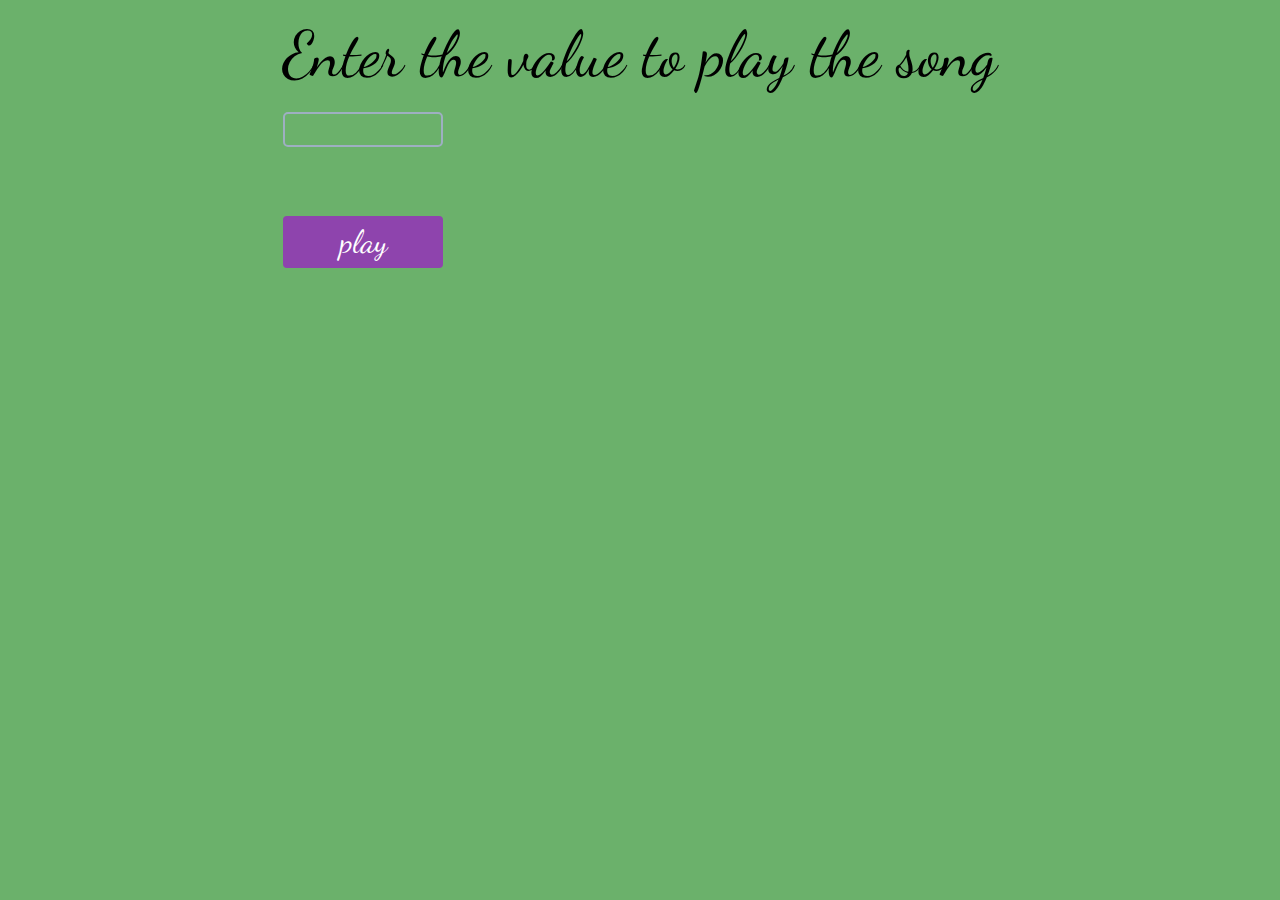
==== song.html @ 65112b2a "initial commit" ====
<!DOCTYPE html>
<html lang="fr">
  <head>
    <meta charset="UTF-8" />
    <meta http-equiv="X-UA-Compatible" content="IE=edge" />
    <meta name="viewport" content="width=device-width, initial-scale=1.0" />
    <title>99 bolées de cidre sur le mur</title>
    <!-- Google Fonts  -->
    <link rel="preconnect" href="https://fonts.googleapis.com" />
    <link rel="preconnect" href="https://fonts.gstatic.com" crossorigin />
    <link
      href="https://fonts.googleapis.com/css2?family=Dancing+Script:wght@400;500;600;700&display=swap"
      rel="stylesheet"
    />
    <link rel="stylesheet" href="style.css" />
  </head>
  <body>
    <div id="main">
      <div class="main">
        <form id="form">
          <label for="song" id="label">Enter the value to play the song</label>
          <br />
          <input id="input" class="input" type="number" min="0" max="99" />
          <small class="small">Error message</small>
          <button id="button">play</button>
        </form>
        <div id="output">
          <p id="song"></p>
        </div>
      </div>
    </div>
    <script src="song.js"></script>
  </body>
</html>
---- style.css ----
* {
  margin: 0;
  padding: 0;
  box-sizing: border-box;
}
body {
  background-color: rgb(107, 177, 107);
  font-family: "Dancing Script", cursive;
}

#main {
  display: flex;
  justify-content: center;
  align-items: center;
}

.main {
  display: flex;
  flex-direction: column;
}

#form {
  margin: 1rem;
  display: flex;
  flex-direction: column;
}

#label {
  font-size: 4rem;
}

.input {
  max-width: 10rem;
  outline: none;
  background-color: inherit;
  border: none;
  border: 2px solid #9eafc2;
  border-radius: 5px;
  padding: 0.5rem;
}

#song {
  font-size: 2rem;
  font-weight: 700;
}

#button {
  font-family: inherit;
  background-color: #8e44ad;
  border: 2px solid #8e44ad;
  border-radius: 4px;
  color: #fff;
  display: block;
  font-size: 2rem;
  padding: 5px;
  margin-top: 20px;
  max-width: 10rem;
}

.small {
  color: #e74c3c;
  margin: 10px;
  font-size: 1.5rem;
  font-weight: 700;
  visibility: hidden;
}

.error {
  visibility: visible;
}
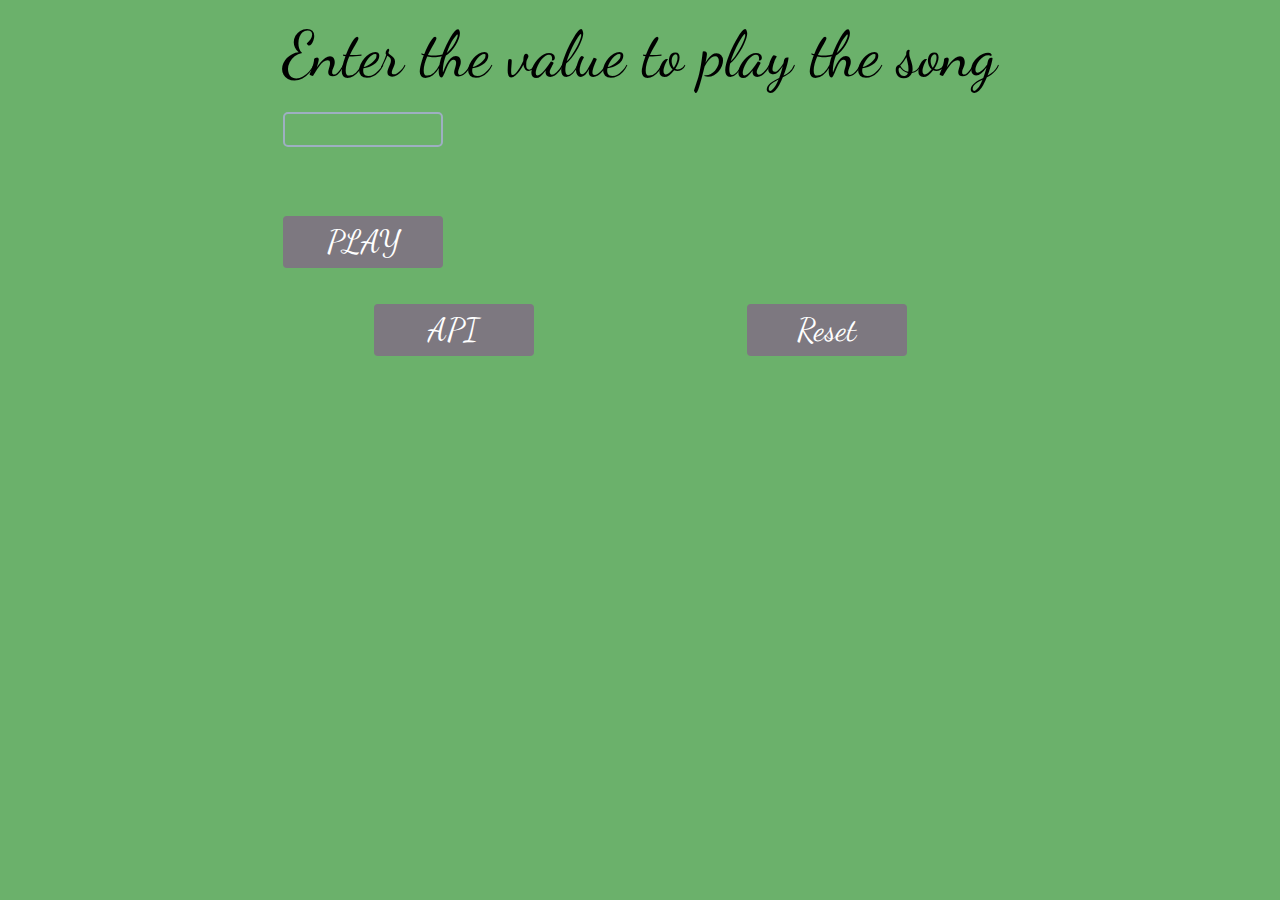
==== commit 50599351: "api" ====
--- a/song.html
+++ b/song.html
@@ -15,20 +15,24 @@
     <link rel="stylesheet" href="style.css" />
   </head>
   <body>
-    <div id="main">
-      <div class="main">
+    <main id="main">
+      <section class="main">
         <form id="form">
           <label for="song" id="label">Enter the value to play the song</label>
           <br />
           <input id="input" class="input" type="number" min="0" max="99" />
           <small class="small">Error message</small>
-          <button id="button">play</button>
+          <button id="button" class="button">PLAY</button>
         </form>
-        <div id="output">
+        <div id="buttons">
+          <button id="button2" class="button">API</button>
+          <button id="button3" class="button">Reset</button>
+        </div>
+        <article id="output">
           <p id="song"></p>
-        </div>
-      </div>
-    </div>
+        </article>
+      </section>
+    </main>
     <script src="song.js"></script>
   </body>
 </html>
--- a/style.css
+++ b/style.css
@@ -44,10 +44,10 @@
   font-weight: 700;
 }
 
-#button {
+.button {
   font-family: inherit;
-  background-color: #8e44ad;
-  border: 2px solid #8e44ad;
+  background-color: #7d7880;
+  border: 2px solid #7d7880;
   border-radius: 4px;
   color: #fff;
   display: block;
@@ -68,3 +68,14 @@
 .error {
   visibility: visible;
 }
+
+#buttons {
+  display: flex;
+  justify-content: space-around;
+}
+
+#button2,
+#button3 {
+  width: 100%;
+}
+
